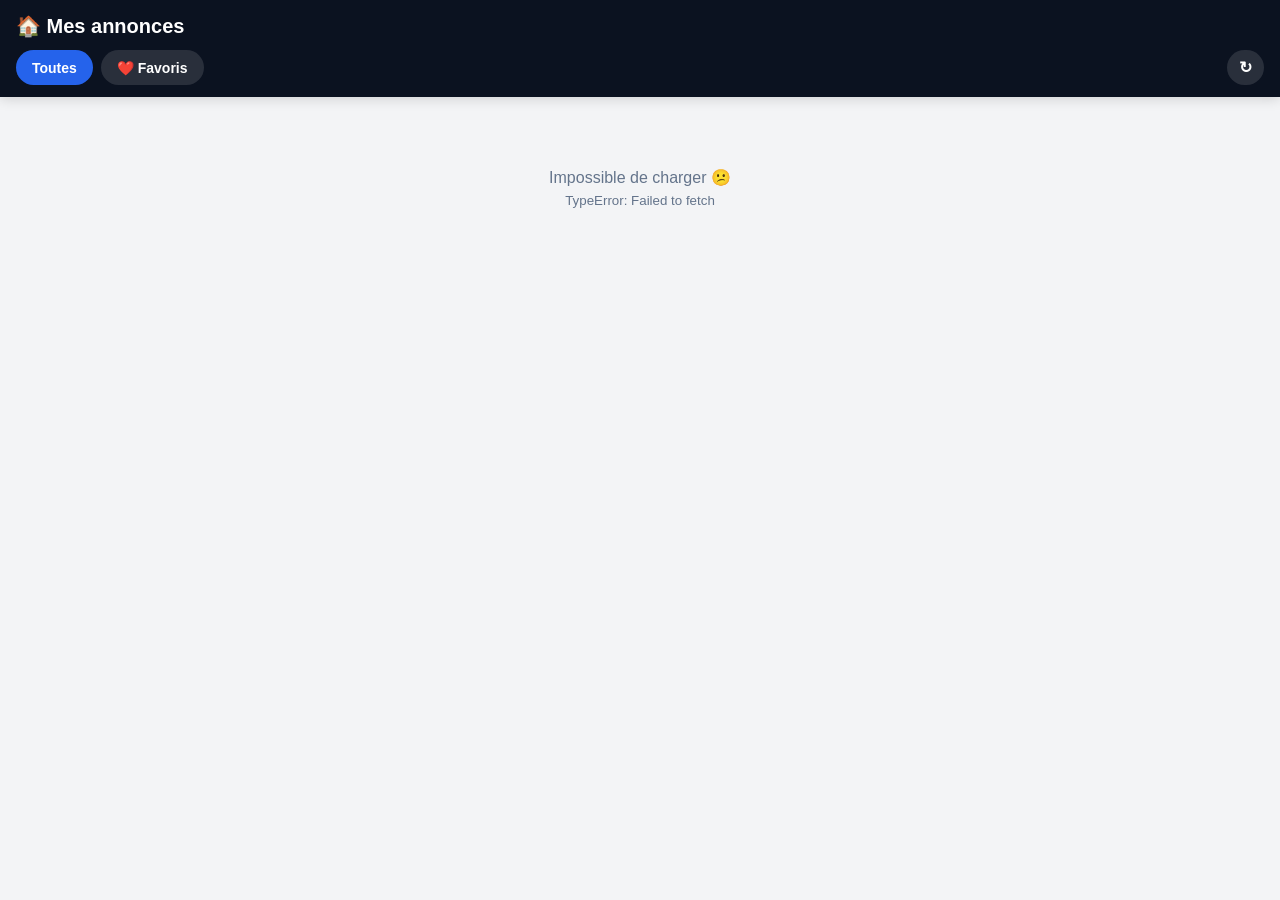
==== web/index.html @ 3c3d2f65 "added" ====
<!doctype html>
<html lang="fr">
<head>
  <meta charset="utf-8">
  <meta name="viewport" content="width=device-width, initial-scale=1, viewport-fit=cover">
  <meta name="theme-color" content="#0b1220">
  <meta name="apple-mobile-web-app-capable" content="yes">
  <meta name="apple-mobile-web-app-status-bar-style" content="black-translucent">
  <title>Mes annonces</title>
  <link rel="manifest" href="manifest.webmanifest">
  <link rel="apple-touch-icon" href="icon.svg">
  <link rel="icon" href="icon.svg">
  <link rel="stylesheet" href="style.css">
</head>
<body>
  <header class="top">
    <h1>🏠 Mes annonces</h1>
    <nav class="tabs">
      <button class="tab active" data-filter="all">Toutes</button>
      <button class="tab" data-filter="fav">❤️ Favoris</button>
      <button class="tab refresh" id="refresh" title="Rafraîchir">↻</button>
    </nav>
  </header>
  <main id="list" class="list"><p class="empty">Chargement…</p></main>
  <script src="app.js"></script>
</body>
</html>
---- web/style.css ----
:root {
  --bg: #f3f4f6;
  --card: #ffffff;
  --ink: #0f172a;
  --muted: #64748b;
  --line: #e5e7eb;
  --blue: #2563eb;
  --top: #0b1220;
}
* { box-sizing: border-box; }
html, body { margin: 0; }
body {
  background: var(--bg);
  color: var(--ink);
  font: 16px/1.4 -apple-system, BlinkMacSystemFont, "Segoe UI", Roboto, sans-serif;
  -webkit-font-smoothing: antialiased;
  padding-bottom: env(safe-area-inset-bottom);
}

.top {
  position: sticky; top: 0; z-index: 10;
  background: var(--top); color: #fff;
  padding: calc(env(safe-area-inset-top) + 12px) 16px 12px;
  box-shadow: 0 2px 12px rgba(0,0,0,.15);
}
.top h1 { margin: 0 0 10px; font-size: 20px; font-weight: 700; }
.tabs { display: flex; gap: 8px; }
.tab {
  border: 0; border-radius: 999px; padding: 8px 16px;
  background: rgba(255,255,255,.12); color: #fff; font-size: 14px; font-weight: 600;
  cursor: pointer;
}
.tab.active { background: var(--blue); }
.tab.refresh { margin-left: auto; background: rgba(255,255,255,.12); padding: 8px 12px; font-size: 16px; }

.list { max-width: 640px; margin: 0 auto; padding: 14px; display: grid; gap: 14px; }
.empty { text-align: center; color: var(--muted); padding: 40px 20px; }

.card {
  background: var(--card); border-radius: 16px; overflow: hidden;
  box-shadow: 0 1px 3px rgba(0,0,0,.08), 0 8px 24px rgba(0,0,0,.04);
}
.photo {
  position: relative; aspect-ratio: 16/10;
  background: #dbe2ea center/cover no-repeat;
  display: flex; align-items: flex-start; justify-content: space-between;
}
.photo::after {
  content: "🏠"; position: absolute; inset: 0; display: grid; place-items: center;
  font-size: 44px; opacity: .25;
}
.photo[style*="url"]::after { content: none; }

.note {
  margin: 10px; font-weight: 800; font-size: 15px; color: #fff;
  min-width: 40px; height: 40px; padding: 0 8px; border-radius: 12px;
  display: inline-flex; align-items: center; justify-content: center;
  box-shadow: 0 2px 6px rgba(0,0,0,.25); z-index: 1;
}
.n-top { background: #16a34a; }
.n-good { background: #f59e0b; }
.n-low { background: #64748b; }
.n-none { background: #94a3b8; }

.heart {
  margin: 8px; border: 0; background: rgba(255,255,255,.9); backdrop-filter: blur(4px);
  width: 40px; height: 40px; border-radius: 50%; font-size: 20px; cursor: pointer;
  box-shadow: 0 2px 6px rgba(0,0,0,.2); z-index: 1;
}

.body { padding: 12px 14px 14px; }
.price { font-size: 18px; font-weight: 800; }
.price .meta { font-size: 14px; font-weight: 500; color: var(--muted); }
.loc { color: var(--muted); font-size: 14px; margin-top: 2px; }
.reasons { margin: 10px 0 0; padding-left: 18px; font-size: 14px; color: #334155; }
.reasons li { margin: 2px 0; }
.msg { margin-top: 10px; font-size: 14px; }
.msg summary { cursor: pointer; color: var(--blue); font-weight: 600; }
.msg p { background: #f8fafc; border: 1px solid var(--line); border-radius: 10px; padding: 10px; white-space: pre-wrap; }

.actions { display: flex; align-items: center; gap: 10px; margin-top: 12px; }
.btn {
  flex: 1; text-align: center; text-decoration: none;
  background: var(--blue); color: #fff; font-weight: 700; font-size: 14px;
  padding: 10px 12px; border-radius: 10px;
}
.src { color: var(--muted); font-size: 12px; text-transform: capitalize; }
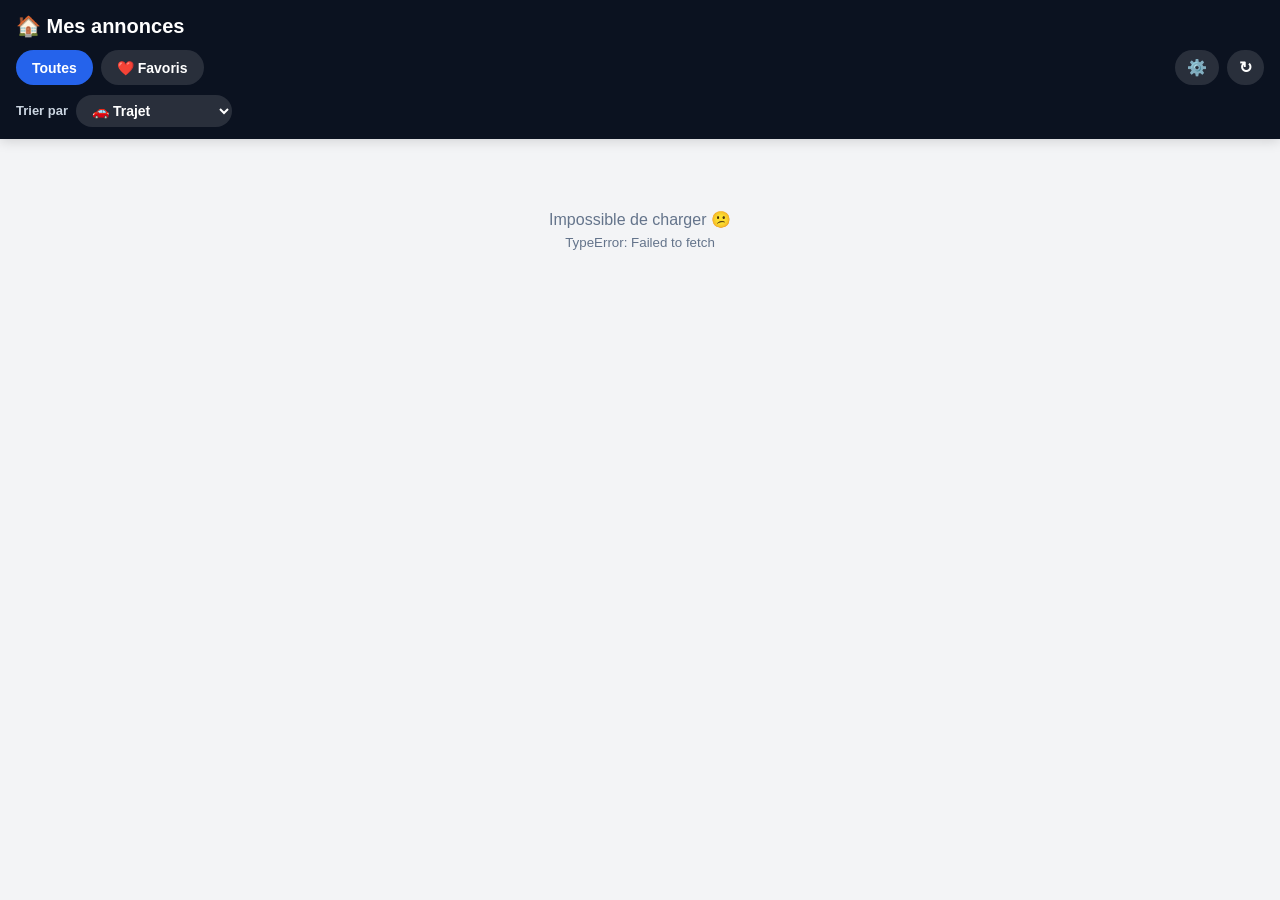
==== commit bdf76b77: "add" ====
--- a/web/index.html
+++ b/web/index.html
@@ -18,10 +18,53 @@
     <nav class="tabs">
       <button class="tab active" data-filter="all">Toutes</button>
       <button class="tab" data-filter="fav">❤️ Favoris</button>
-      <button class="tab refresh" id="refresh" title="Rafraîchir">↻</button>
+      <button class="tab push-right" id="settings-btn" title="Critères">⚙️</button>
+      <button class="tab" id="refresh" title="Rafraîchir">↻</button>
     </nav>
+    <div class="sortbar">
+      <label>Trier par
+        <select id="sort">
+          <option value="travel">🚗 Trajet</option>
+          <option value="recent">📅 Plus récentes</option>
+          <option value="price">💰 Prix</option>
+          <option value="surface">📐 Surface</option>
+        </select>
+      </label>
+    </div>
   </header>
   <main id="list" class="list"><p class="empty">Chargement…</p></main>
+
+  <div id="settings" class="modal">
+    <div class="sheet">
+      <h2>⚙️ Critères</h2>
+      <label>🧭 Lieu de travail (adresse)
+        <input id="s-work" type="text" placeholder="ex : Chessy 77700, ou une adresse précise">
+      </label>
+      <label>💰 Budget max (€)
+        <input id="s-budget" type="number" inputmode="numeric" placeholder="ex : 900">
+      </label>
+      <label>📐 Surface min (m²)
+        <input id="s-surface" type="number" inputmode="numeric" placeholder="ex : 40">
+      </label>
+      <label>🚗 Trajet max en voiture (min)
+        <input id="s-travel" type="number" inputmode="numeric" placeholder="ex : 25">
+      </label>
+      <p class="hint">Changer le lieu de travail relance le calcul des trajets (au prochain passage du bot).</p>
+      <div class="sheet-actions">
+        <button class="btn ghost" id="s-cancel">Annuler</button>
+        <button class="btn" id="s-save">Enregistrer</button>
+      </div>
+    </div>
+  </div>
+
+  <div id="lb" class="lb">
+    <button class="lb-close" id="lb-close" aria-label="Fermer">✕</button>
+    <button class="lb-nav lb-prev" id="lb-prev" aria-label="Précédent">‹</button>
+    <div class="lb-img" id="lb-img"></div>
+    <button class="lb-nav lb-next" id="lb-next" aria-label="Suivant">›</button>
+    <span class="lb-count" id="lb-count"></span>
+  </div>
+
   <script src="app.js"></script>
 </body>
 </html>
--- a/web/style.css
+++ b/web/style.css
@@ -31,7 +31,8 @@
   cursor: pointer;
 }
 .tab.active { background: var(--blue); }
-.tab.refresh { margin-left: auto; background: rgba(255,255,255,.12); padding: 8px 12px; font-size: 16px; }
+.tab.push-right { margin-left: auto; }
+#settings-btn, #refresh { padding: 8px 12px; font-size: 16px; }
 
 .list { max-width: 640px; margin: 0 auto; padding: 14px; display: grid; gap: 14px; }
 .empty { text-align: center; color: var(--muted); padding: 40px 20px; }
@@ -51,16 +52,21 @@
 }
 .photo[style*="url"]::after { content: none; }
 
-.note {
-  margin: 10px; font-weight: 800; font-size: 15px; color: #fff;
-  min-width: 40px; height: 40px; padding: 0 8px; border-radius: 12px;
-  display: inline-flex; align-items: center; justify-content: center;
+.badge {
+  margin: 10px; font-weight: 800; font-size: 14px; color: #fff;
+  padding: 6px 10px; border-radius: 12px;
+  display: inline-flex; align-items: center; gap: 4px;
   box-shadow: 0 2px 6px rgba(0,0,0,.25); z-index: 1;
 }
-.n-top { background: #16a34a; }
-.n-good { background: #f59e0b; }
-.n-low { background: #64748b; }
-.n-none { background: #94a3b8; }
+.t-top { background: #16a34a; }
+.t-good { background: #f59e0b; }
+.t-far { background: #ef4444; }
+.t-none { background: #94a3b8; }
+.count {
+  position: absolute; bottom: 10px; right: 10px;
+  background: rgba(0,0,0,.55); color: #fff; font-size: 12px; font-weight: 700;
+  padding: 4px 8px; border-radius: 999px; z-index: 1;
+}
 
 .heart {
   margin: 8px; border: 0; background: rgba(255,255,255,.9); backdrop-filter: blur(4px);
@@ -85,3 +91,56 @@
   padding: 10px 12px; border-radius: 10px;
 }
 .src { color: var(--muted); font-size: 12px; text-transform: capitalize; }
+
+/* ------- Galerie photos plein écran ------- */
+.lb {
+  position: fixed; inset: 0; background: rgba(0,0,0,.92); z-index: 100;
+  display: none; align-items: center; justify-content: center;
+}
+.lb.on { display: flex; }
+.lb-img { width: 100%; height: 100%; max-width: 960px; background: center/contain no-repeat; }
+.lb-close {
+  position: absolute; top: calc(env(safe-area-inset-top) + 10px); right: 14px;
+  width: 44px; height: 44px; border: 0; border-radius: 50%;
+  background: rgba(255,255,255,.15); color: #fff; font-size: 20px; cursor: pointer; z-index: 2;
+}
+.lb-nav {
+  position: absolute; top: 50%; transform: translateY(-50%);
+  width: 52px; height: 72px; border: 0; border-radius: 12px;
+  background: rgba(255,255,255,.12); color: #fff; font-size: 34px; cursor: pointer; z-index: 2;
+}
+.lb-prev { left: 8px; }
+.lb-next { right: 8px; }
+.lb-count {
+  position: absolute; bottom: calc(env(safe-area-inset-bottom) + 16px);
+  color: #fff; background: rgba(0,0,0,.5); padding: 6px 14px; border-radius: 999px; font-size: 14px;
+}
+
+/* ------- Barre de tri ------- */
+.sortbar { margin-top: 10px; }
+.sortbar label { color: #cbd5e1; font-size: 13px; font-weight: 600; display: flex; align-items: center; gap: 8px; }
+.sortbar select {
+  background: rgba(255,255,255,.12); color: #fff; border: 0; border-radius: 999px;
+  padding: 7px 12px; font-size: 14px; font-weight: 600;
+}
+
+/* ------- Critères (fenêtre) ------- */
+.modal {
+  position: fixed; inset: 0; z-index: 90; display: none;
+  align-items: flex-end; justify-content: center; background: rgba(0,0,0,.5);
+}
+.modal.on { display: flex; }
+.sheet {
+  background: #fff; width: 100%; max-width: 640px;
+  border-radius: 20px 20px 0 0; padding: 20px 18px calc(env(safe-area-inset-bottom) + 20px);
+  box-shadow: 0 -8px 30px rgba(0,0,0,.25);
+}
+.sheet h2 { margin: 0 0 14px; font-size: 20px; }
+.sheet label { display: block; font-size: 14px; font-weight: 600; color: #334155; margin-bottom: 12px; }
+.sheet input {
+  display: block; width: 100%; margin-top: 6px; padding: 12px;
+  border: 1px solid var(--line); border-radius: 12px; font-size: 16px; background: #f8fafc;
+}
+.hint { font-size: 12px; color: var(--muted); margin: 2px 0 14px; }
+.sheet-actions { display: flex; gap: 10px; }
+.btn.ghost { background: #eef2f7; color: var(--ink); }
